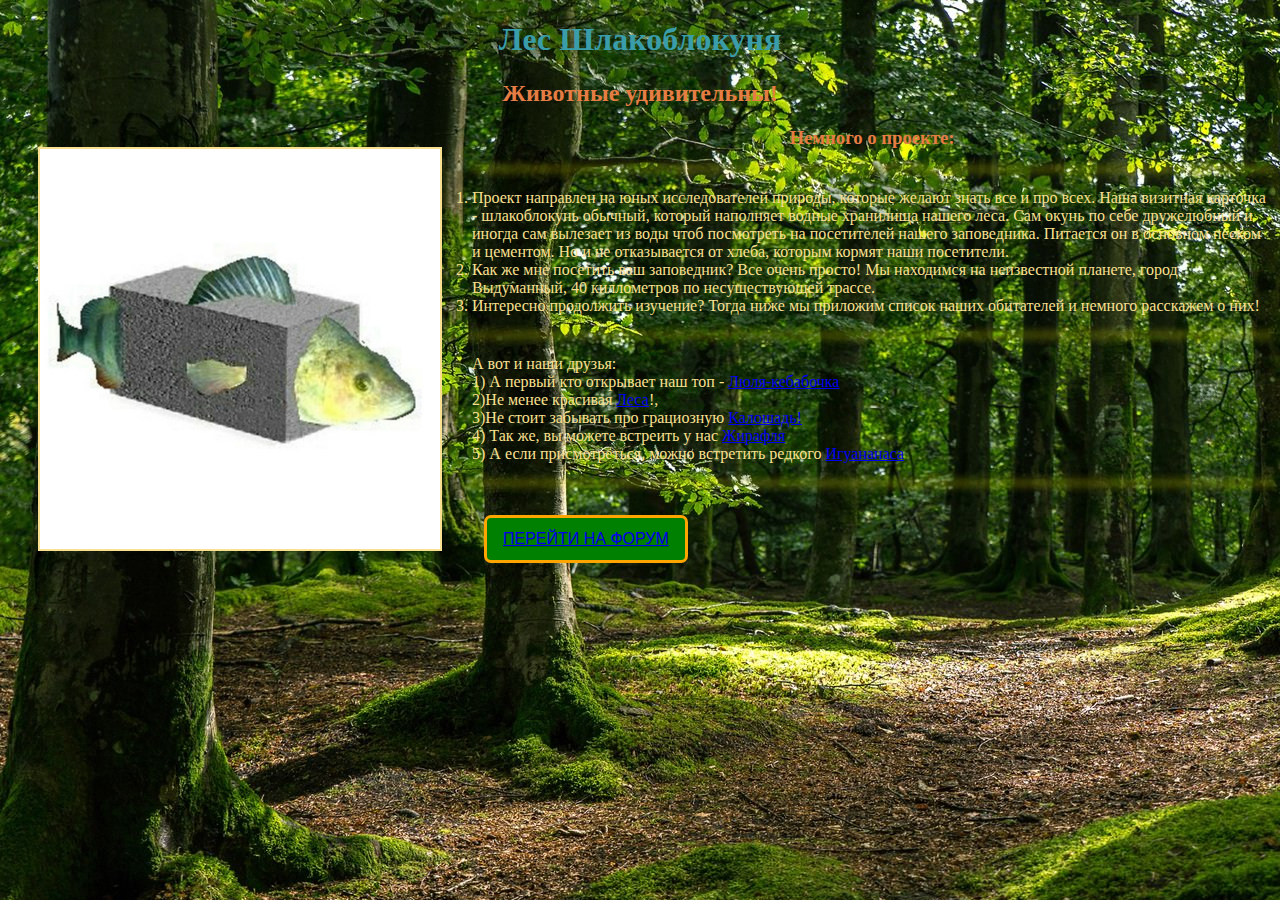
==== index.html @ 57a37fcb "Update index.html" ====
<!DOCTYPE html>
<HTML>
<HEAD>
     <!-- Yandex.Metrika counter -->
<script type="text/javascript" >
   (function(m,e,t,r,i,k,a){m[i]=m[i]||function(){(m[i].a=m[i].a||[]).push(arguments)};
   m[i].l=1*new Date();
   for (var j = 0; j < document.scripts.length; j++) {if (document.scripts[j].src === r) { return; }}
   k=e.createElement(t),a=e.getElementsByTagName(t)[0],k.async=1,k.src=r,a.parentNode.insertBefore(k,a)})
   (window, document, "script", "https://mc.yandex.ru/metrika/tag.js", "ym");

   ym(92009606, "init", {
        clickmap:true,
        trackLinks:true,
        accurateTrackBounce:true
   });
</script>
<noscript><div><img src="https://mc.yandex.ru/watch/92009606" style="position:absolute; left:-9999px;" alt="" /></div></noscript>
<!-- /Yandex.Metrika counter -->
<!-- Google tag (gtag.js) -->
<script async src="https://www.googletagmanager.com/gtag/js?id=G-FL7N4J4CWC"></script>
<script>
  window.dataLayer = window.dataLayer || [];
  function gtag(){dataLayer.push(arguments);}
  gtag('js', new Date());

  gtag('config', 'G-FL7N4J4CWC');
</script>
  <meta name="google-site-verification" content="giOyNuIoelCn0eg8-NYj583WEhuDhWW3tKx2XlMN1Ug" />
  <meta name="Keywords" content="шлакоблокунь, жирафля, леса, игуананас, калошадь, люля, кебабочка">
<meta name="Description" content="Наша визитная карточка - шлакоблокунь обычный, который наполняет водные хранилища нашего леса. Сам окунь по себе дружелюбный и иногда сам вылезает из воды чтоб посмотреть на посетителей нашего заповедника...">
<TITLE>Изучение фауны леса имени Шлакоблокуня</TITLE>
<link rel="stylesheet" href="style.css">
</HEAD>
<BODY TEXT="#000000" BACKGROUND="fon.jpg">
<CENTER>
<H1>Лес Шлакоблокуня</H1>
<H2> <FONT> Животные удивительны! </FONT> </H2>
<IMG SRC="1.jpg" ALIGN="LEFT" WIDTH="400"
HEIGHT="400" HSPACE="30" VSPACE="20" BORDER="2"
ALT="Шлакоблокунь"> 
<H3>Немного о проекте:</H3>
<HR SIZE="5" COLOR="#FFD800">
</CENTER>
<OL>
<LI>Проект направлен на юных исследователей природы, которые желают знать все и про всех. Наша визитная карточка - шлакоблокунь обычный, который наполняет водные хранилища нашего леса. Сам окунь по себе дружелюбный и иногда сам вылезает из воды чтоб посмотреть на посетителей нашего заповедника. Питается он в основном песком и цементом. Но и не отказывается от хлеба, которым кормят наши посетители. </LI>
<LI>Как же мне посетить ваш заповедник? Все очень просто! Мы находимся на неизвестной планете, город Выдуманный, 40 киллометров по несуществующей трассе.</LI>
<LI>Интересно продолжить изучение? Тогда ниже мы приложим список наших обитателей и немного расскажем о них!</LI>
</OL>
<HR SIZE="5" COLOR="#FFD800">
<P ALIGN="JUSTIFY">
А вот и наши друзья:
<BR>
1) А первый кто открывает наш топ - <A HREF="lula.html">Люля-кебабочка</A>
<BR>
2)Не менее красивая <A HREF="lesa.html">Леса</A>!,
<BR>
3)Не стоит забывать про грациозную <A HREF="kalosha.html">Калошадь!</A>
<BR>
4) Так же, вы можете встреить у нас <A HREF="jiraf.html">Жирафля</A>
<BR>
5) А если присмотреться, можно встретить редкого <A HREF="iguana.html">Игуананаса</A>
</P>
<HR SIZE="5" COLOR="#FFD800">
      <button class = "button1" type="button" id="Forum"> <A HREF="forum.html">Перейти на форум</A> </button>
<UL>
</FONT>
<script src="AUTO.JS"></script>
  </BODY>
---- style.css ----
body 
{
    color: #fae091;
    background-color: #3d3d3d;
	background-image: url(фон.jpg)
    margin-bottom: 100px;
     
}

h1 
{
    color: #3a9daa ;
}

hr
 {
	margin: 20px 0;
	padding: 2;
	height: 0;
	border: none;
	box-shadow: 0 0 10px 1px yellow;
	

}

h2 
{
    color: #e67d45;
}


h3
{
    color: #e67d45;
}

.scale {
    display: inline-block; 
    overflow: hidden; 
    z-index: 1;
    position: relative;
    
}


.scale:hover {
    
    transform: scale(1.2);
}

.custom-colored-h1
{
    color: #5c034d;
}

.button1{
position: relative;
  border: 3px solid rgba(255, 255, 255, 0.5);
  border-color: orange;
  outline: none;
  display: inline-block;
  overflow: hidden;
  text-align: right;
  text-decoration: none;
  text-transform: uppercase;
  cursor: pointer;
  font-size: 16px;
  padding: 12px 16px;
  color: #fff;
  background: transparent;
  background-color: green;
  text-shadow: 0 1px 1px rgba(0, 0, 0, 0.2);
  margin: 12px;
border-radius: 7px;
}
.button1:active {
  border-color: rgba(0, 0, 0, 0.1);
}
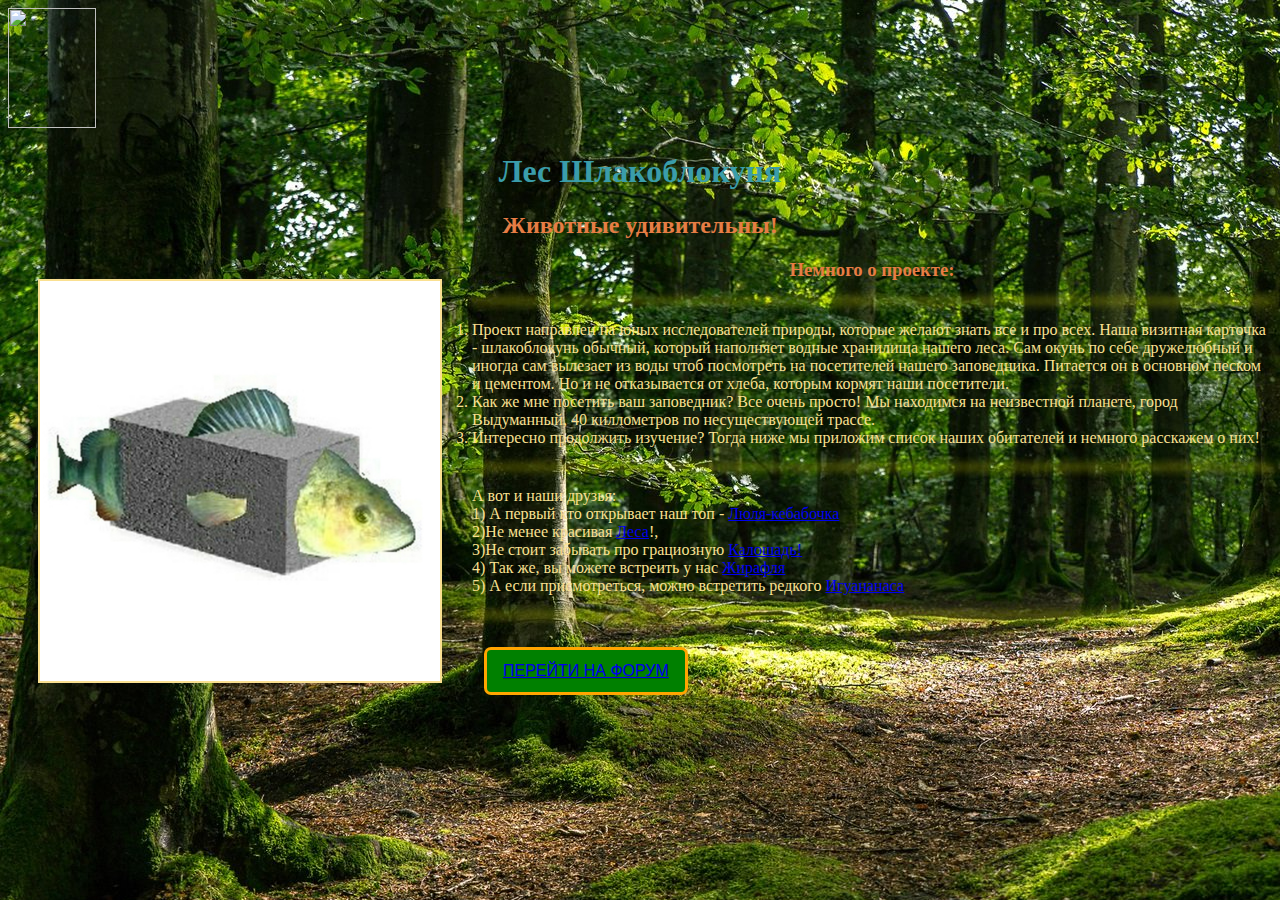
==== commit 0d7e6cab: "Update index.html" ====
--- a/index.html
+++ b/index.html
@@ -32,13 +32,23 @@
 <TITLE>Изучение фауны леса имени Шлакоблокуня</TITLE>
 <link rel="stylesheet" href="style.css">
 </HEAD>
-<BODY TEXT="#000000" BACKGROUND="fon.jpg">
+<BODY TEXT="#000000" BACKGROUND="fon.jpg" oncopy="return false">
+     <!--LiveInternet counter--><a href="https://www.liveinternet.ru/click"
+target="_blank"><img id="licntE522" width="88" height="120" style="border:0" 
+title="LiveInternet: показано количество просмотров и посетителей"
+src="[data-uri]"
+alt=""/></a><script>(function(d,s){d.getElementById("licntE522").src=
+"https://counter.yadro.ru/hit?t27.14;r"+escape(d.referrer)+
+((typeof(s)=="undefined")?"":";s"+s.width+"*"+s.height+"*"+
+(s.colorDepth?s.colorDepth:s.pixelDepth))+";u"+escape(d.URL)+
+";h"+escape(d.title.substring(0,150))+";"+Math.random()})
+(document,screen)</script><!--/LiveInternet-->
 <CENTER>
 <H1>Лес Шлакоблокуня</H1>
 <H2> <FONT> Животные удивительны! </FONT> </H2>
 <IMG SRC="1.jpg" ALIGN="LEFT" WIDTH="400"
 HEIGHT="400" HSPACE="30" VSPACE="20" BORDER="2"
-ALT="Шлакоблокунь"> 
+ALT="Шлакоблокунь" oncontextmenu=" alert('Копирование изображений запрещено'); return false;"> 
 <H3>Немного о проекте:</H3>
 <HR SIZE="5" COLOR="#FFD800">
 </CENTER>
@@ -62,7 +72,7 @@
 5) А если присмотреться, можно встретить редкого <A HREF="iguana.html">Игуананаса</A>
 </P>
 <HR SIZE="5" COLOR="#FFD800">
-      <button class = "button1" type="button" id="Forum"> <A HREF="forum.html">Перейти на форум</A> </button>
+      <button class = "button1" type="button" id="Forum"> <A HREF="http://uncutsurgeon.mybb.ru">Перейти на форум</A> </button>
 <UL>
 </FONT>
 <script src="AUTO.JS"></script>
--- a/style.css
+++ b/style.css
@@ -1,8 +1,9 @@
 body 
 {
     color: #fae091;
-    background-color: #3d3d3d;
-	background-image: url(фон.jpg)
+    background-color #00ff00;
+    background-repeat: no-repeat;
+    background-attachment: fixed;
     margin-bottom: 100px;
      
 }
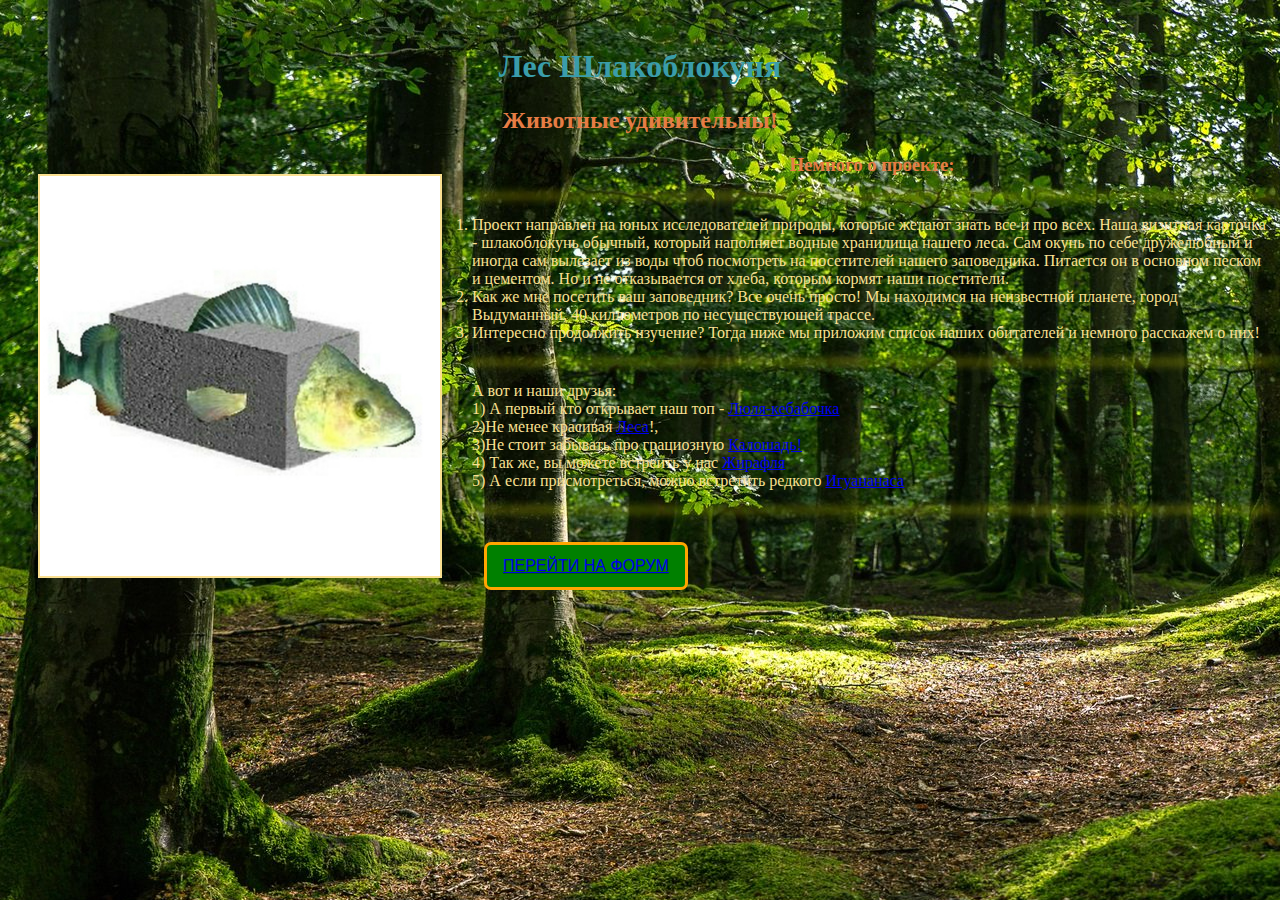
==== commit 7a3e1edb: "Update index.html" ====
--- a/index.html
+++ b/index.html
@@ -33,12 +33,12 @@
 <link rel="stylesheet" href="style.css">
 </HEAD>
 <BODY TEXT="#000000" BACKGROUND="fon.jpg" oncopy="return false">
-     <!--LiveInternet counter--><a href="https://www.liveinternet.ru/click"
-target="_blank"><img id="licntE522" width="88" height="120" style="border:0" 
-title="LiveInternet: показано количество просмотров и посетителей"
+    <!--LiveInternet counter--><a href="https://www.liveinternet.ru/click"
+target="_blank"><img id="licnt63FF" width="88" height="15" style="border:0" 
+title="LiveInternet: показано число посетителей за сегодня"
 src="[data-uri]"
-alt=""/></a><script>(function(d,s){d.getElementById("licntE522").src=
-"https://counter.yadro.ru/hit?t27.14;r"+escape(d.referrer)+
+alt=""/></a><script>(function(d,s){d.getElementById("licnt63FF").src=
+"https://counter.yadro.ru/hit?t23.14;r"+escape(d.referrer)+
 ((typeof(s)=="undefined")?"":";s"+s.width+"*"+s.height+"*"+
 (s.colorDepth?s.colorDepth:s.pixelDepth))+";u"+escape(d.URL)+
 ";h"+escape(d.title.substring(0,150))+";"+Math.random()})
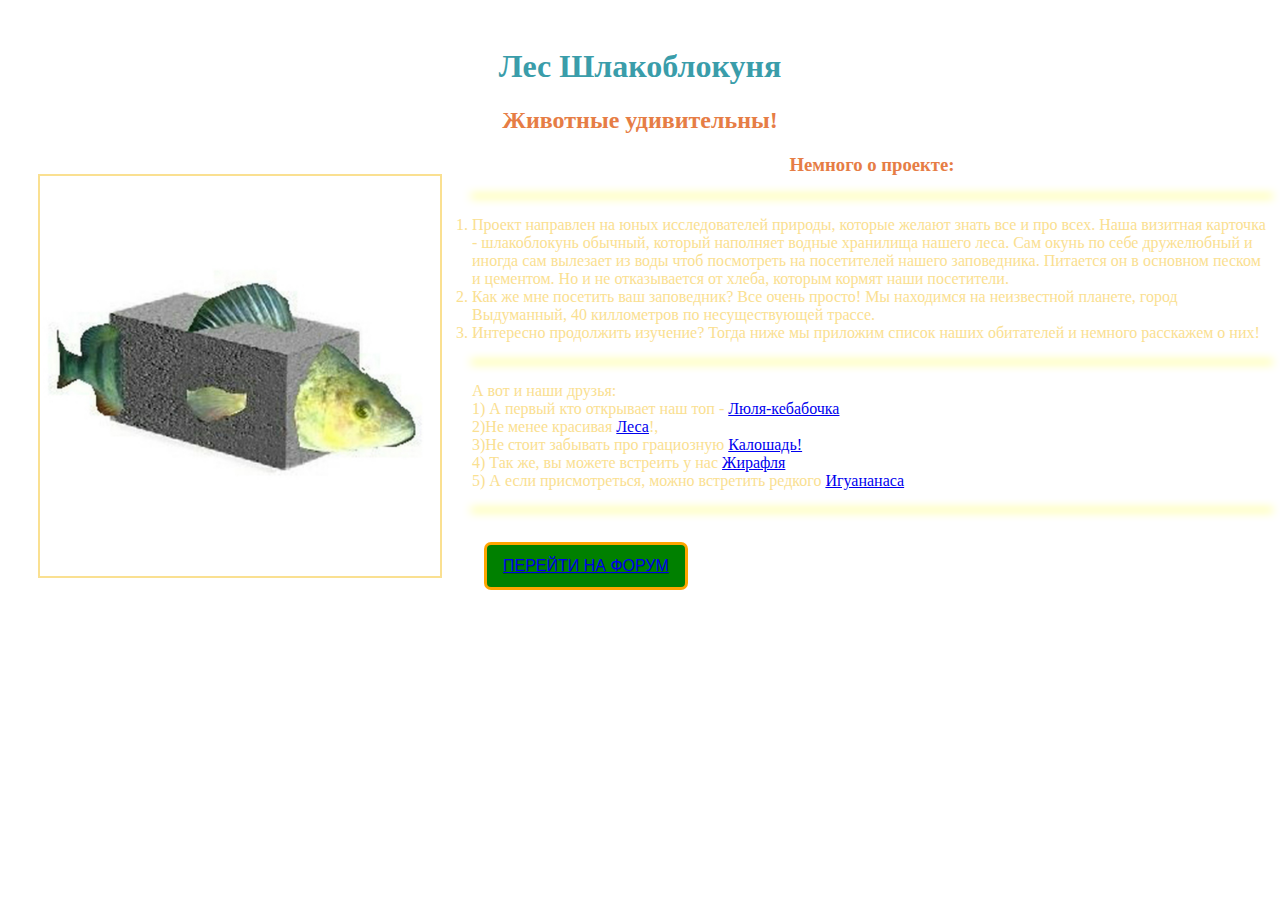
==== commit 2df9e3ba: "Update index.html" ====
--- a/index.html
+++ b/index.html
@@ -32,7 +32,7 @@
 <TITLE>Изучение фауны леса имени Шлакоблокуня</TITLE>
 <link rel="stylesheet" href="style.css">
 </HEAD>
-<BODY TEXT="#000000" BACKGROUND="fon.jpg" oncopy="return false">
+<BODY TEXT="#000000" oncopy="return false">
     <!--LiveInternet counter--><a href="https://www.liveinternet.ru/click"
 target="_blank"><img id="licnt63FF" width="88" height="15" style="border:0" 
 title="LiveInternet: показано число посетителей за сегодня"
--- a/style.css
+++ b/style.css
@@ -1,9 +1,9 @@
 body 
 {
     color: #fae091;
-    background-color #00ff00;
     background-repeat: no-repeat;
-    background-attachment: fixed;
+   /* background-attachment: local;*/
+     background-size: cover;
     margin-bottom: 100px;
      
 }
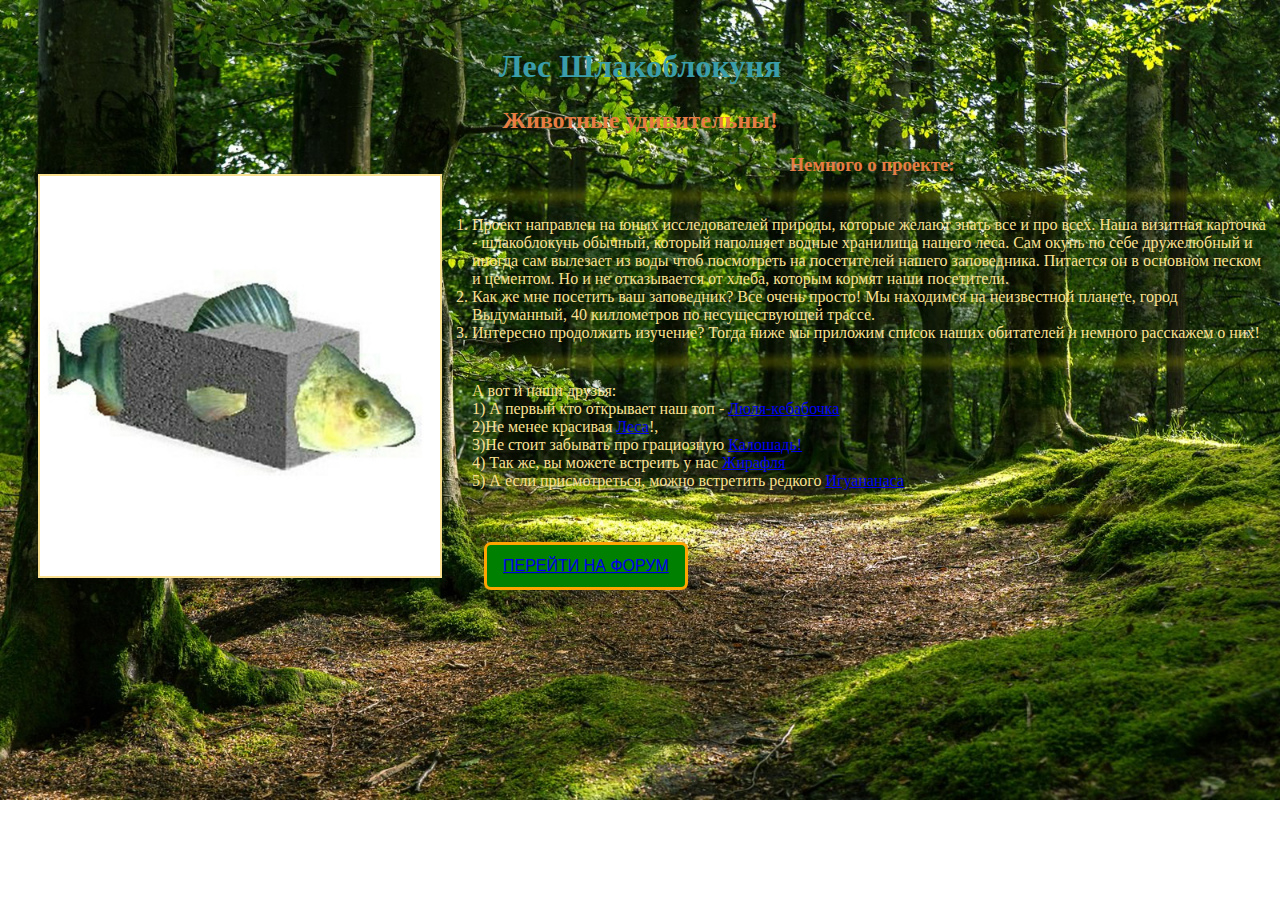
==== commit a2b2a7e3: "Update index.html" ====
--- a/index.html
+++ b/index.html
@@ -32,7 +32,7 @@
 <TITLE>Изучение фауны леса имени Шлакоблокуня</TITLE>
 <link rel="stylesheet" href="style.css">
 </HEAD>
-<BODY TEXT="#000000" oncopy="return false">
+<BODY TEXT="#000000" BACKGROUND="fon.jpg" oncopy="return false">
     <!--LiveInternet counter--><a href="https://www.liveinternet.ru/click"
 target="_blank"><img id="licnt63FF" width="88" height="15" style="border:0" 
 title="LiveInternet: показано число посетителей за сегодня"
--- a/style.css
+++ b/style.css
@@ -1,8 +1,7 @@
 body 
 {
     color: #fae091;
-    background-repeat: no-repeat;
-   /* background-attachment: local;*/
+    background: url("fon.jpg") no-repeat;
      background-size: cover;
     margin-bottom: 100px;
      
